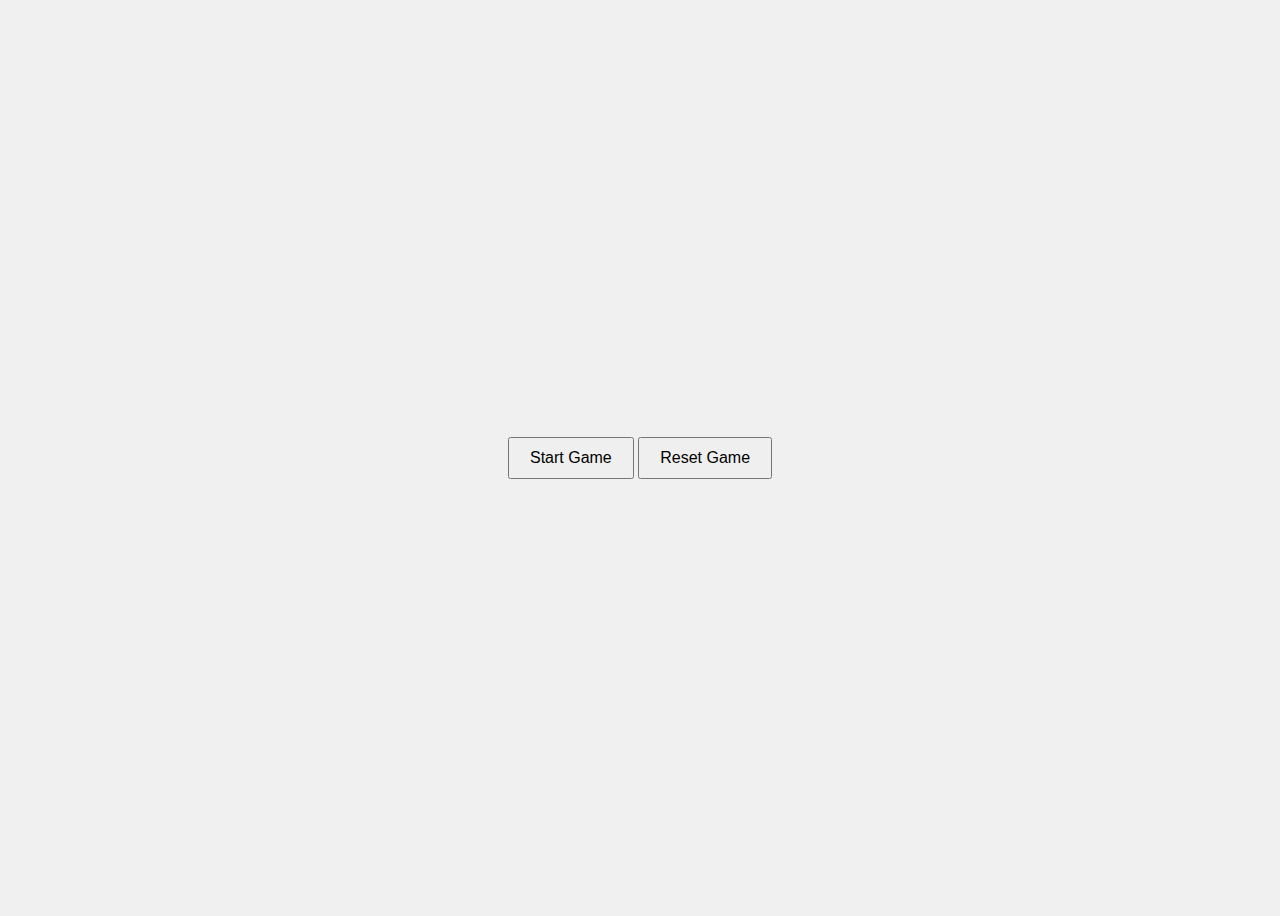
==== src/main/resources/templates/rocket.html @ 633cb24a "using websocket to send threads informtion" ====
<!DOCTYPE html>
<html lang="en">
<head>
    <meta charset="UTF-8">
    <meta name="viewport" content="width=device-width, initial-scale=1.0">
    <title>WebSocket Game</title>
    <style>
        body {
            font-family: Arial, sans-serif;
            display: flex;
            justify-content: center;
            align-items: center;
            height: 100vh;
            background-color: #f0f0f0;
        }
        .container {
            text-align: center;
        }
        .message {
            margin-bottom: 10px;
        }
        .button-container {
            margin-top: 20px;
        }
        button {
            padding: 10px 20px;
            font-size: 16px;
            cursor: pointer;
        }
        .ranking {
            margin-top: 20px;
        }
    </style>
</head>
<body>
<div class="container">
    <div class="message" id="connectionStatus"></div>
    <div class="button-container">
        <button id="startButton">Start Game</button>
        <button id="resetButton">Reset Game</button>
    </div>
    <div class="ranking" id="ranking"></div>
</div>

<script>
    // WebSocket connection
    const socket = new WebSocket('ws://localhost:8080/endpoint');

    socket.onmessage = function(event) {
        const message = event.data;
        console.log('Message received:', message);
        if (message.startsWith('Conexão estabelecida')) {
            document.getElementById('connectionStatus').textContent = message;
        } else if (message.startsWith('Ranking:')) {
            const ranking = JSON.parse(message.substr(8));
            updateRanking(ranking);
        }
    };

    // Event listeners for buttons
    document.getElementById('startButton').addEventListener('click', function() {
        socket.send('start');
    });

    document.getElementById('resetButton').addEventListener('click', function() {
        socket.send('reset');
    });

    function updateRanking(ranking) {
        const rankingContainer = document.getElementById('ranking');
        rankingContainer.innerHTML = '<h2>Ranking:</h2>';
        ranking.forEach(entry => {
            const div = document.createElement('div');
            div.textContent = entry;
            rankingContainer.appendChild(div);
        });
    }
</script>
</body>
</html>
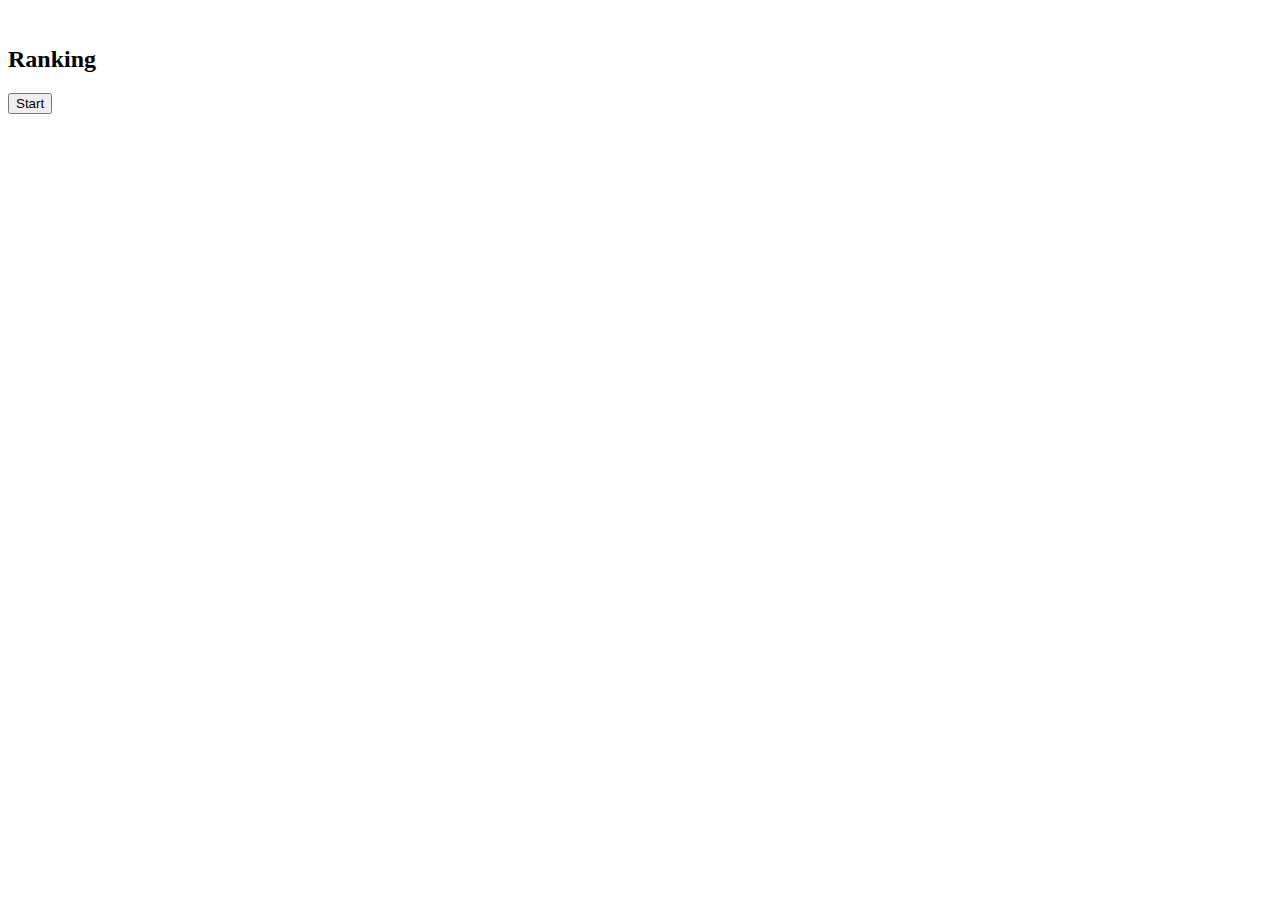
==== commit 209dd141: "feat: frontend" ====
--- a/src/main/resources/templates/rocket.html
+++ b/src/main/resources/templates/rocket.html
@@ -3,78 +3,45 @@
 <head>
     <meta charset="UTF-8">
     <meta name="viewport" content="width=device-width, initial-scale=1.0">
-    <title>WebSocket Game</title>
-    <style>
-        body {
-            font-family: Arial, sans-serif;
-            display: flex;
-            justify-content: center;
-            align-items: center;
-            height: 100vh;
-            background-color: #f0f0f0;
-        }
-        .container {
-            text-align: center;
-        }
-        .message {
-            margin-bottom: 10px;
-        }
-        .button-container {
-            margin-top: 20px;
-        }
-        button {
-            padding: 10px 20px;
-            font-size: 16px;
-            cursor: pointer;
-        }
-        .ranking {
-            margin-top: 20px;
-        }
-    </style>
+    <link rel="stylesheet" href="/css/rocket.css">
+    <title>Rocket</title>
 </head>
 <body>
-<div class="container">
-    <div class="message" id="connectionStatus"></div>
-    <div class="button-container">
-        <button id="startButton">Start Game</button>
-        <button id="resetButton">Reset Game</button>
+
+<div class="overlay">
+
+    <div class="page">
+
+        <div class="top">
+            <div class="pucminas">
+                <img src="/assets/puc.png" alt="">
+            </div>
+
+            <div class="ranking-list ranking-list-h2">
+                <h2>Ranking</h2>
+                <ul>
+                </ul>
+            </div>
+        </div>
+
+        <div class="rockets">
+            <div class="launch-rockets" id="rockets">
+
+            </div>
+            <div class="start">
+                <button id="start">Start</button>
+            </div>
+        </div>
+
+
+        <div class="mini-winner mini-winner-invisible">
+            <img src="/assets/winner.png" alt="">
+        </div>
     </div>
-    <div class="ranking" id="ranking"></div>
+
 </div>
 
-<script>
-    // WebSocket connection
-    const socket = new WebSocket('ws://localhost:8080/endpoint');
 
-    socket.onmessage = function(event) {
-        const message = event.data;
-        console.log('Message received:', message);
-        if (message.startsWith('Conexão estabelecida')) {
-            document.getElementById('connectionStatus').textContent = message;
-        } else if (message.startsWith('Ranking:')) {
-            const ranking = JSON.parse(message.substr(8));
-            updateRanking(ranking);
-        }
-    };
-
-    // Event listeners for buttons
-    document.getElementById('startButton').addEventListener('click', function() {
-        socket.send('start');
-    });
-
-    document.getElementById('resetButton').addEventListener('click', function() {
-        socket.send('reset');
-    });
-
-    function updateRanking(ranking) {
-        const rankingContainer = document.getElementById('ranking');
-        rankingContainer.innerHTML = '<h2>Ranking:</h2>';
-        ranking.forEach(entry => {
-            const div = document.createElement('div');
-            div.textContent = entry;
-            rankingContainer.appendChild(div);
-        });
-    }
-</script>
+<script src="/js/rocket.js"></script>
 </body>
 </html>
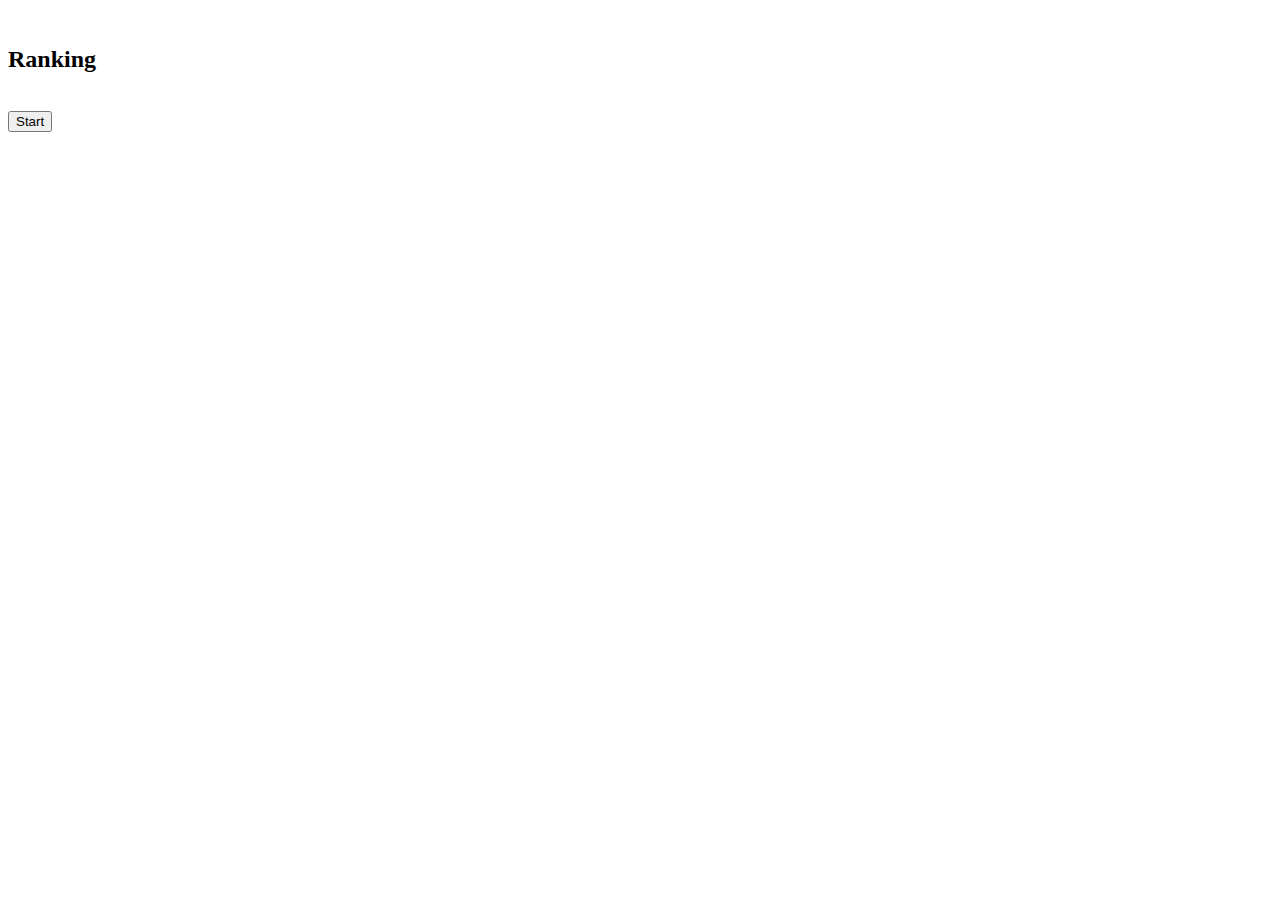
==== commit 86970e53: "fix layout, look for thread winner" ====
--- a/src/main/resources/templates/rocket.html
+++ b/src/main/resources/templates/rocket.html
@@ -1,46 +1,41 @@
 <!DOCTYPE html>
-<html lang="en">
+<html lang="en" xmlns:th="http://www.thymeleaf.org">
 <head>
     <meta charset="UTF-8">
     <meta name="viewport" content="width=device-width, initial-scale=1.0">
+    <title>Rocket</title>
     <link rel="stylesheet" href="/css/rocket.css">
-    <title>Rocket</title>
 </head>
 <body>
 
 <div class="overlay">
-
     <div class="page">
-
         <div class="top">
             <div class="pucminas">
                 <img src="/assets/puc.png" alt="">
             </div>
-
             <div class="ranking-list ranking-list-h2">
                 <h2>Ranking</h2>
                 <ul>
+                    <!-- Aqui serão adicionados dinamicamente os itens do ranking -->
                 </ul>
             </div>
         </div>
 
         <div class="rockets">
             <div class="launch-rockets" id="rockets">
-
-            </div>
-            <div class="start">
-                <button id="start">Start</button>
+                <!-- Aqui serão adicionados dinamicamente os foguetes -->
             </div>
         </div>
-
 
         <div class="mini-winner mini-winner-invisible">
             <img src="/assets/winner.png" alt="">
         </div>
     </div>
-
 </div>
 
+<!-- Botão Start fora do contêiner .page -->
+<button class="start-button" id="start">Start</button>
 
 <script src="/js/rocket.js"></script>
 </body>
